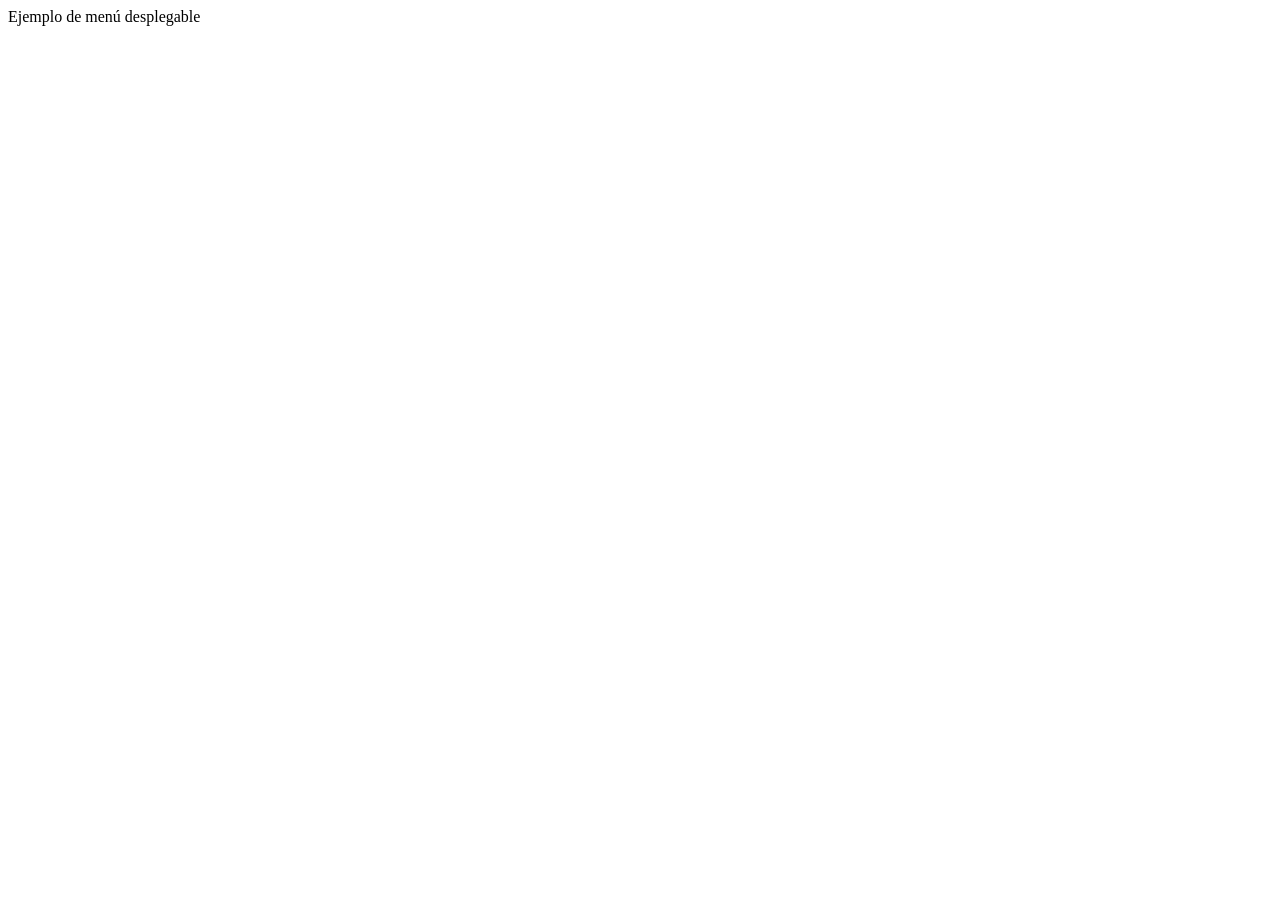
==== ejemplosClase/ejercicio_18/ejemplosClase/06/index.html @ c2131ddd "2026-11-23" ====
<!DOCTYPE html>
<html lang="en">
<head>
    <meta charset="UTF-8">
    <meta name="viewport" content="width=device-width, initial-scale=1.0">
    <title>Document</title>
    <link rel="stylesheet" href="main.css">
</head>
<body>
    <nav>
        
    </nav>
    <main>
        Ejemplo de menú desplegable
    </main>
</body>
<script src="app.js"></script>  
</html>
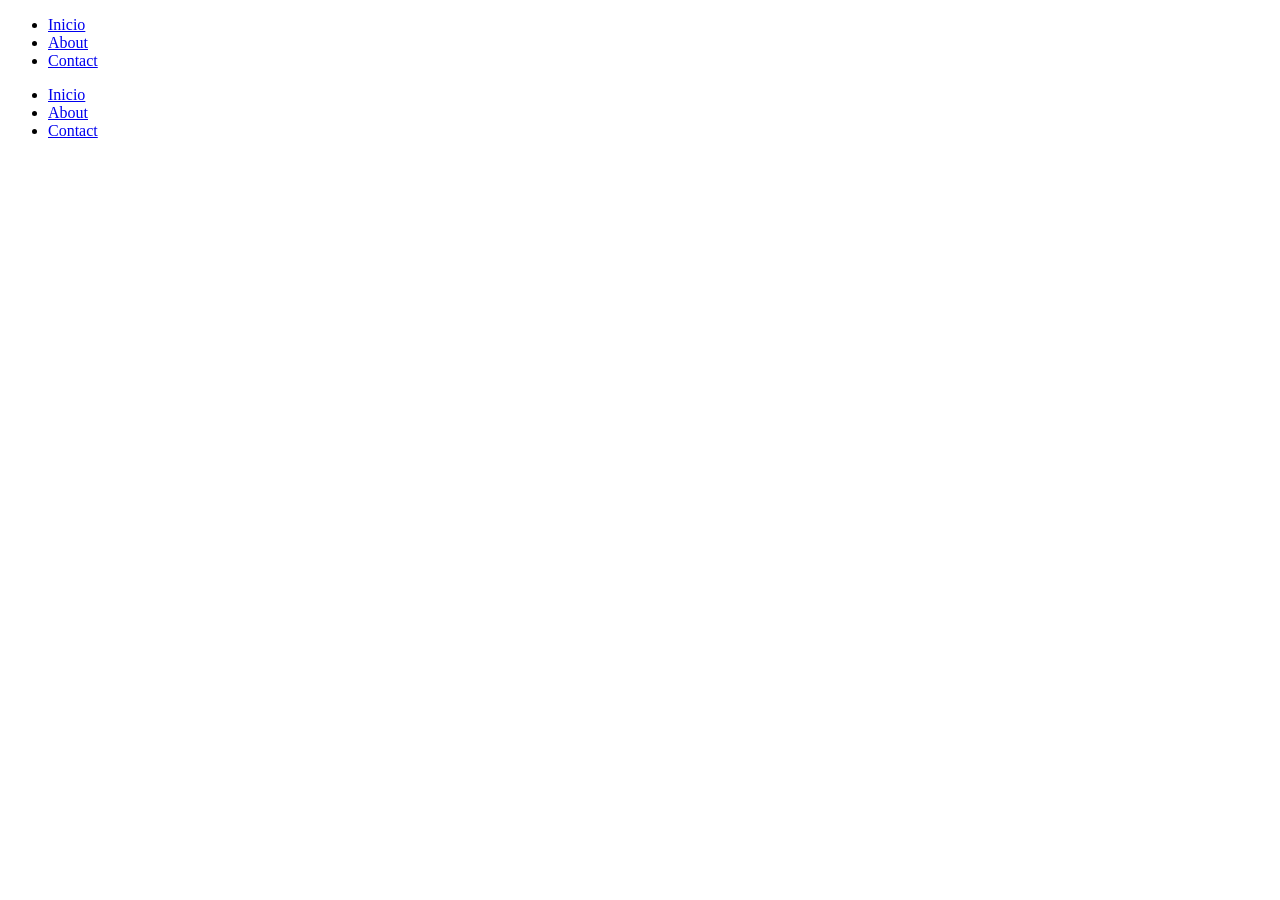
==== commit d457974c: "2026-11-23" ====
--- a/ejemplosClase/ejercicio_18/ejemplosClase/06/index.html
+++ b/ejemplosClase/ejercicio_18/ejemplosClase/06/index.html
@@ -1,18 +1,20 @@
 <!DOCTYPE html>
-<html lang="en">
+<html lang="es">
+
 <head>
     <meta charset="UTF-8">
     <meta name="viewport" content="width=device-width, initial-scale=1.0">
-    <title>Document</title>
+    <title>Menú desplegable con JS</title>
     <link rel="stylesheet" href="main.css">
 </head>
+
 <body>
-    <nav>
-        
-    </nav>
-    <main>
-        Ejemplo de menú desplegable
-    </main>
+    <header>
+        <nav>
+            
+        </nav>
+    </header>
+    <script src="app.js"></script>
 </body>
-<script src="app.js"></script>  
+
 </html>
